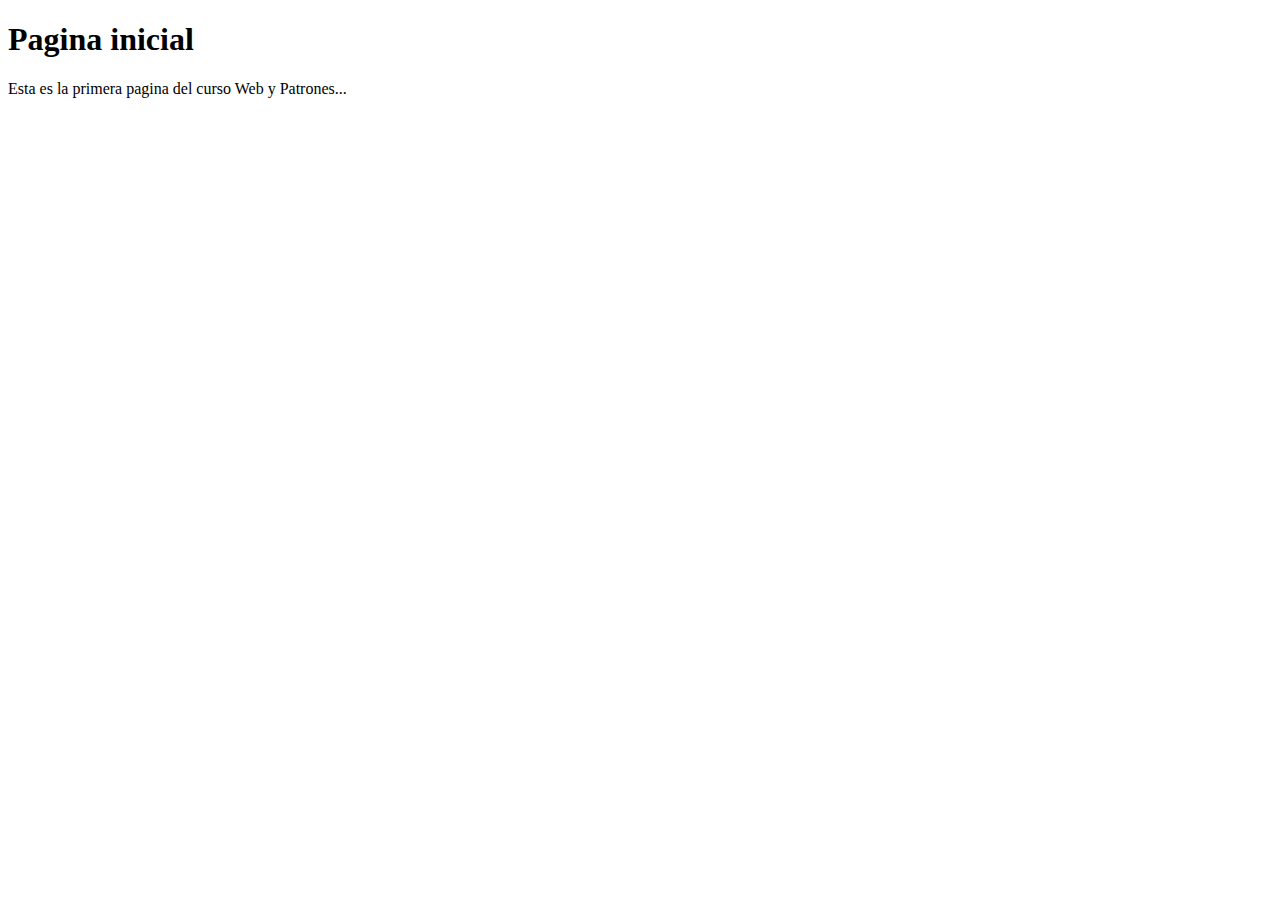
==== src/main/resources/static/index.html @ 22da52d5 "Se modifica el puerto del servidor y se crea la primera pagina" ====
<!DOCTYPE html>
<!--
Click nbfs://nbhost/SystemFileSystem/Templates/Licenses/license-default.txt to change this license
Click nbfs://nbhost/SystemFileSystem/Templates/Other/html.html to edit this template
-->
<html>
    <head>
        <title>TODO supply a title</title>
        <meta charset="UTF-8">
        <meta name="viewport" content="width=device-width, initial-scale=1.0">
    </head>
    <body>
        <h1> Pagina inicial</h1>
        <p> Esta es la primera pagina del curso Web y Patrones...</p>
    </body>
</html>
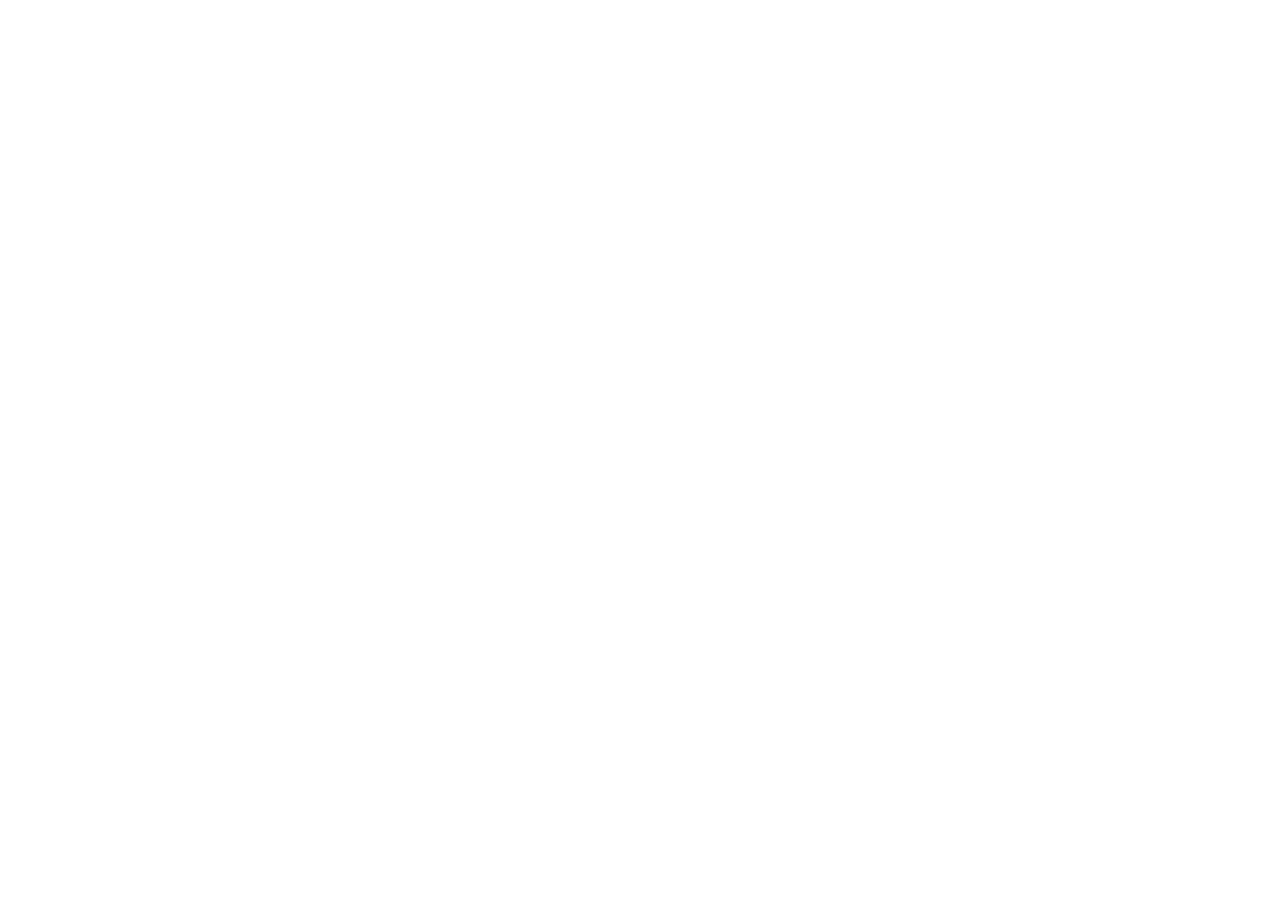
==== commit e7922982: "Se esta creando la pagina junto al boton de login" ====
--- a/src/main/resources/static/index.html
+++ b/src/main/resources/static/index.html
@@ -5,12 +5,25 @@
 -->
 <html>
     <head>
-        <title>TODO supply a title</title>
-        <meta charset="UTF-8">
-        <meta name="viewport" content="width=device-width, initial-scale=1.0">
+        <title>Es nuestro index</title>
+      
+        
     </head>
     <body>
-        <h1> Pagina inicial</h1>
-        <p> Esta es la primera pagina del curso Web y Patrones...</p>
-    </body>
+     <iframe width="560" height="315" 
+              src="https://www.youtube.com/embed/BWAI14hqWWk"
+              title="YouTube video player" frameborder="0" 
+              allow="accelerometer; autoplay; clipboard-write; 
+              encrypted-media; gyroscope; picture-in-picture" 
+              allowfullscreen></iframe>
+        
+        
+     </body>
+      
+       
+        
+        
+        
+
+        
 </html>
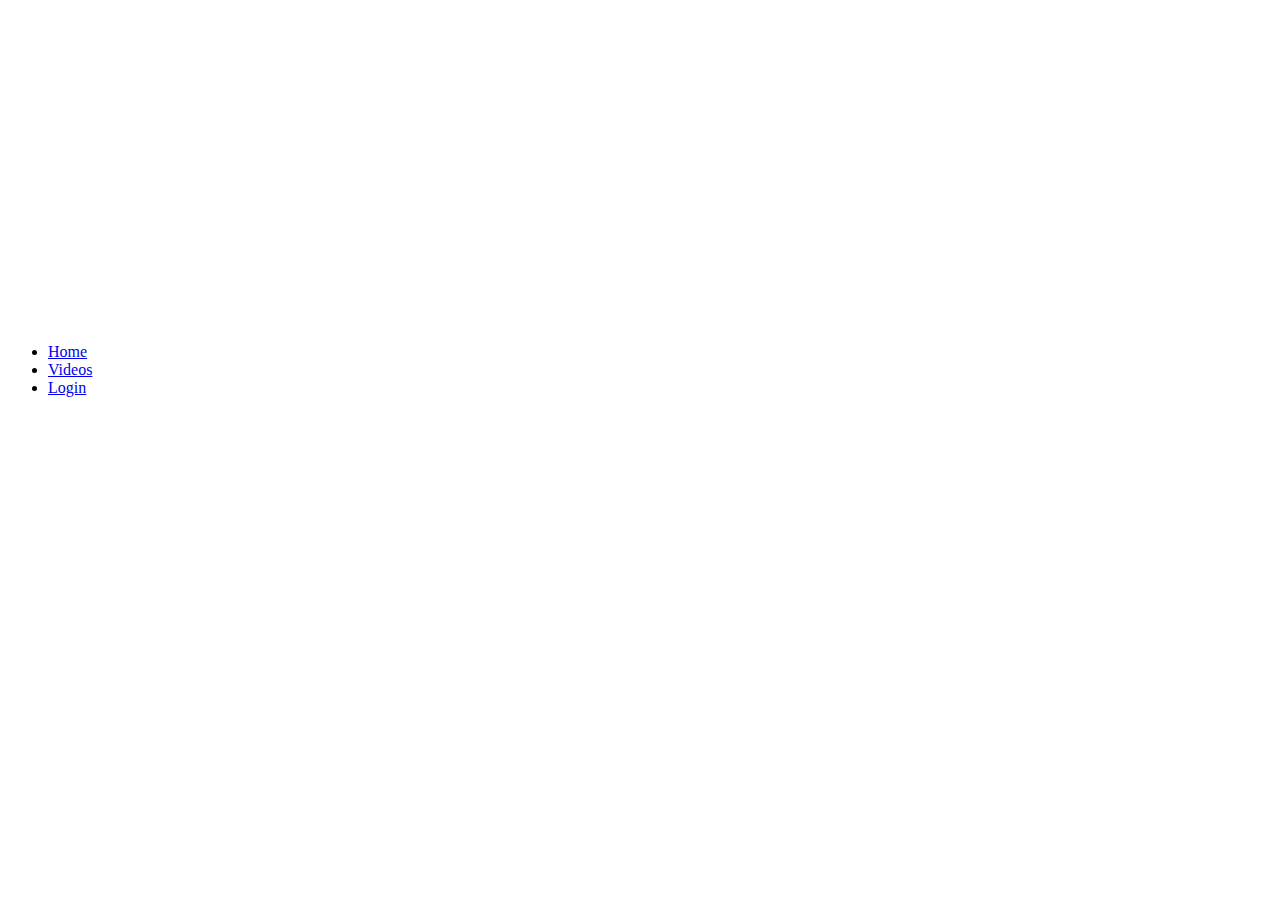
==== commit ab8f381f: "datos junto a la base de datos" ====
--- a/src/main/resources/static/index.html
+++ b/src/main/resources/static/index.html
@@ -17,7 +17,11 @@
               encrypted-media; gyroscope; picture-in-picture" 
               allowfullscreen></iframe>
         
-        
+        <ul>
+        <li><a  style="text-align:right;" href="Home.html">Home</a></li>
+        <li><a href="Videos.html">Videos</a></li>
+        <li><a href="Login.html">Login</a></li>
+        </ul>
      </body>
       
        
